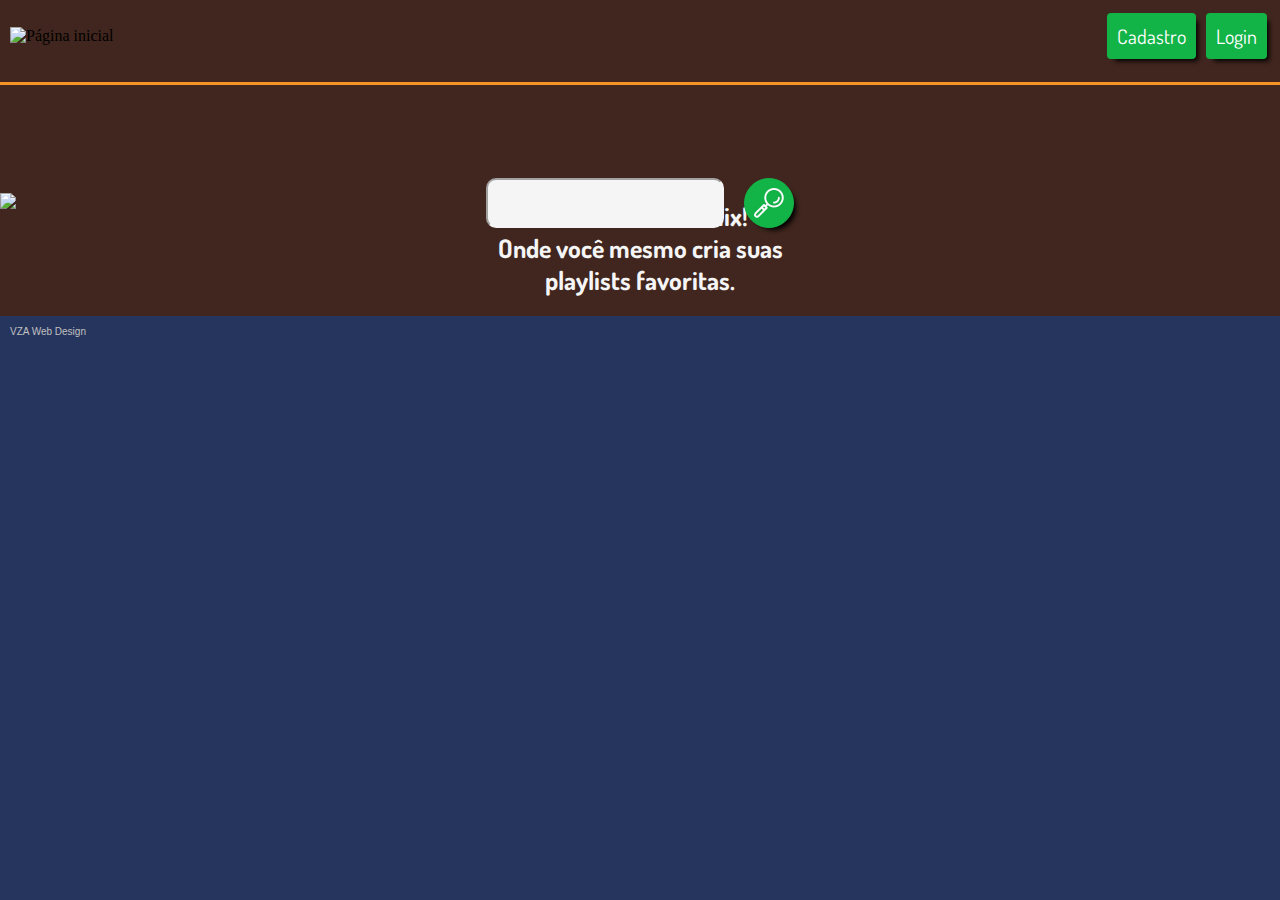
==== frontend/src/index.html @ ace866fa "feat: home screen" ====
<!DOCTYPE html>  <!-- defines document type so that browser knows better how to deal with it -->



<html>  <!-- starts HTML structure -->

    
    
    <head> <!-- defines what will be the overall style of the page and sets basic protocols -->
        <link rel="stylesheet" href="index.css" /> <!-- links page style to the .css file that contains the styles and is on the same folder -->
        <meta charset="UTF-8">
        <meta http-equiv="X-UA-Compatible" content="IE=edge">
        <meta name="viewport" content="width=device-width, initial-scale=1.0">
        <link rel="stylesheet" href="https://fonts.googleapis.com/css?family=Dosis">    <!-- brings font style from Google Fonts -->
        <title>SoMix</title> <!-- Browser tab title -->
    </head>

     
<body>    
    <img class="logo" src="./images/logoColor.png" alt="Página inicial"> <!-- adding application logo -->
        <div class="rightTile">
            <button class="button" type="submit">Cadastro</button> <!-- adding sign in button -->
            <button class="button" type="submit">Login</button> <!-- adding login button -->
        </div>
    <div class="orangeLine"></div>
    <img class="homePhoto" src="./images/fonoHalf.png"> <!-- adding home picture of half a fonograph -->
    <div class="welcome">   
        <div class="welcomeText">Bem vindo ao Somix!<br>Onde você mesmo cria suas playlists favoritas.</div>
    </div>
    <div class="search">
        <input class="searchField" type="search" id="searchField_id" name="searchField_name" maxlength=80>
        <button type="submit" class="searchButton">
            <img src="./icons/searchIcon.png" width="30" style="vertical-align: middle">
        </button>
    </div>
    <footer>VZA Web Design</footer>
</body>

</html>
---- frontend/src/index.css ----
body {
    background-color: #40261E;
    height: 100vh;
    width: 100vw;
    padding: 0 0 0 0;
    margin: 0 0 0 0;
    display: grid;
    grid-template-columns: 30vw 5vw 30vw 5vw 30vw; /* three columns for the search content results with 5% space between them */
    grid-template-rows: max-content 10px 3px 5px max-content auto; /* three vertical divisions the midle one is the orange line dividing header from the rest */
    
    .logo{
        grid-column-start: 1;
        grid-column-end: 2;
        grid-row-start: 1;
        grid-row-end: 2;
        margin: 10px 10px 10px 10px;
        min-width: 64px;
        max-width: 250px;
        align-self:center;
        justify-self: start;
    }

    .button{
        margin: 3px 3px 3px 3px;
        background-color:#12B347;
        color: white;
        box-shadow: 5px 5px 5px -3px black;
        padding: 10px 10px 10px 10px;
        font-size: 20px;
        font-weight: normal;
        font-family: "Dosis", sans-serif;
        text-align: center;
        text-justify: distribute;
        border:#12B347;
        border-radius: 4px;
    }

    .rightTile{
        grid-column-start: 5;
        grid-column-end: 6;
        grid-row-start: 1;
        grid-row-end: 2;
        margin: 10px 10px 10px 10px;
        height: fit-content;
        width: fit-content;
        justify-content: space-evenly;
        align-self: center;
        justify-self: end;
    }

    .orangeLine{
        background-color: #F59325;
        grid-column-start: 1;
        grid-column-end: 6;
        grid-row-start: 3;
        grid-row-end: 4;
    }

    .homePhoto{
        grid-column-start: 1;
        grid-column-end: 2;
        grid-row-start: 4;
        grid-row-end: 6;
        width: 470px;
        align-self:center;
        justify-self: start;        
    }

    .welcome{
        grid-column-start: 3;
        grid-column-end: 4;
        grid-row-start: 5;
        grid-row-end: 6;
        display: flex;
        justify-content: center;
        flex-direction: column;
        text-align: center; 
        align-self: flex-start;
        justify-self: center;
        margin-top: 10vh;
    }

    .welcomeText{
        color: whitesmoke;
        padding: 20px 20px 20px 20px;
        font-family: "Dosis", sans-serif;
        font-size: 2vw;
        font-weight: bold;
        align-self: center;
        justify-self: center;     
    }

    .search{
        grid-column-start: 3;
        grid-column-end: 4;
        grid-row-start: 5;
        grid-row-end: 6;
        margin: 10px 10px 10px 10px;
        height: fit-content;
        width: fit-content;
        display: flex;
        flex-direction: row;
        align-content: center;
        justify-content: space-evenly;
        align-self: center;
        justify-self: center;
    }

    .searchField{
        background-color: whitesmoke;
        border-radius: 10px;
        border-color: whitesmoke;
        height: 50;
        width: 250;
        padding: 10px 20px 10px 20px;
        margin: 10px 10px 10px 10px;
        font-family: "Dosis", sans-serif;
        font-size: 20px;
        align-self: center;
        justify-self: start;   
    }

    .searchButton{
        background-color: #12B347;
        border: 1px solid #12B347;
        border-radius: 50px;
        height: 50px;
        width: 50px;
        box-shadow: 5px 5px 5px -3px black;
        margin: 10px 10px 10px 10px;
        padding: 5px 5px 5px 5px;
        align-self: center;
        justify-self: end;
        align-content: center;
        justify-content: center;  
    }


}

footer{
    background-color: #26355E;
    color: silver;
    font-size: 10px;
    font-family: 'Lucida Sans', 'Lucida Sans Regular', 'Lucida Grande', 'Lucida Sans Unicode', Geneva, Verdana, sans-serif;
    grid-column-start: 1;
    grid-column-end: 6;
    grid-row-start: 6;
    grid-row-end: 7;
    padding: 10px 10px 10px 10px;
}
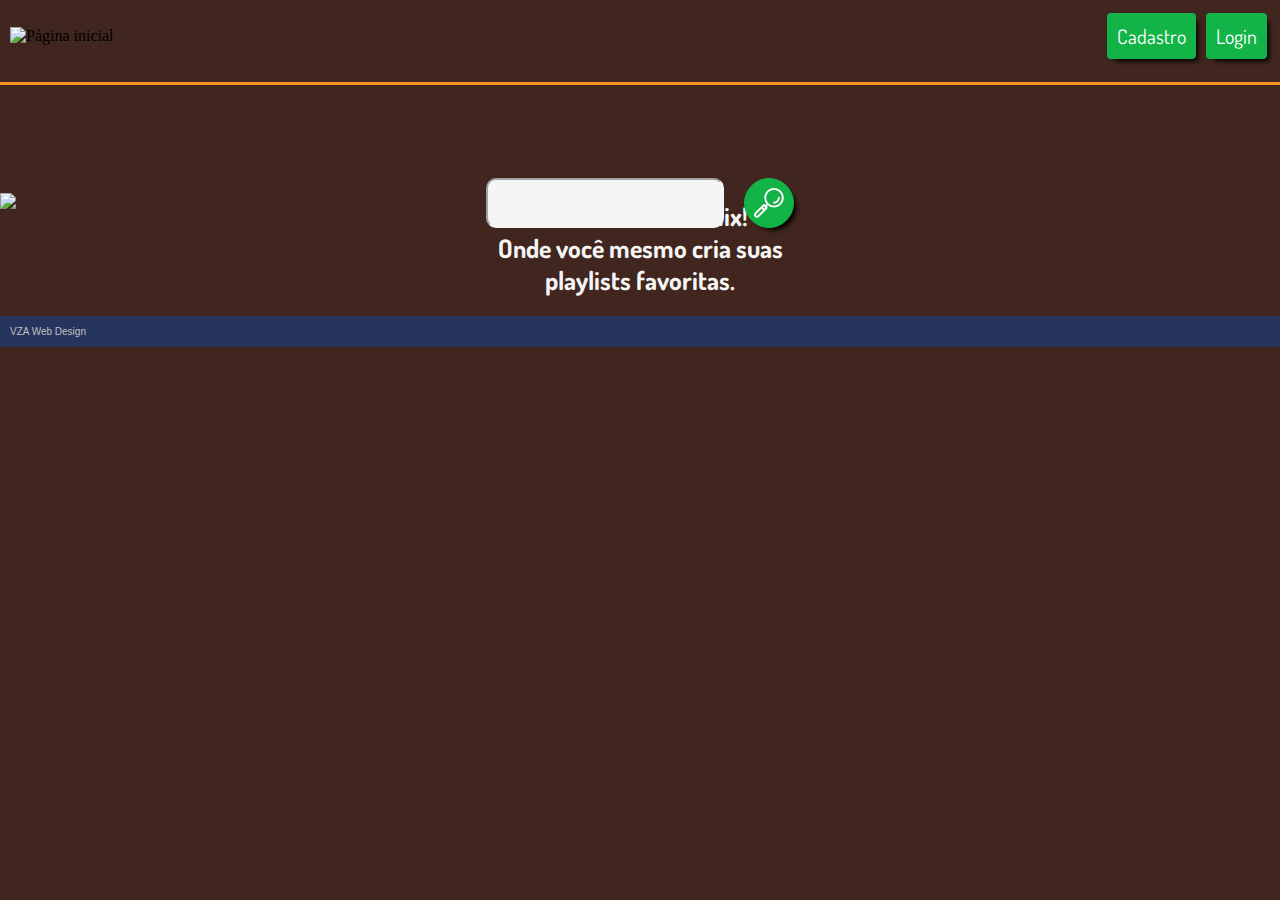
==== commit 9b063693: "feat: router started" ====
--- a/frontend/src/index.html
+++ b/frontend/src/index.html
@@ -18,22 +18,8 @@
 
      
 <body>    
-    <img class="logo" src="./images/logoColor.png" alt="Página inicial"> <!-- adding application logo -->
-        <div class="rightTile">
-            <button class="button" type="submit">Cadastro</button> <!-- adding sign in button -->
-            <button class="button" type="submit">Login</button> <!-- adding login button -->
-        </div>
-    <div class="orangeLine"></div>
-    <img class="homePhoto" src="./images/fonoHalf.png"> <!-- adding home picture of half a fonograph -->
-    <div class="welcome">   
-        <div class="welcomeText">Bem vindo ao Somix!<br>Onde você mesmo cria suas playlists favoritas.</div>
-    </div>
-    <div class="search">
-        <input class="searchField" type="search" id="searchField_id" name="searchField_name" maxlength=80>
-        <button type="submit" class="searchButton">
-            <img src="./icons/searchIcon.png" width="30" style="vertical-align: middle">
-        </button>
-    </div>
+    <section class="app" id="app"></section>
+    <script type="text/javascript" src="./index.js"></script>
     <footer>VZA Web Design</footer>
 </body>
 
--- a/frontend/src/index.css
+++ b/frontend/src/index.css
@@ -1,14 +1,17 @@
 
 
-body {
+body { 
     background-color: #40261E;
     height: 100vh;
     width: 100vw;
     padding: 0 0 0 0;
     margin: 0 0 0 0;
-    display: grid;
-    grid-template-columns: 30vw 5vw 30vw 5vw 30vw; /* three columns for the search content results with 5% space between them */
-    grid-template-rows: max-content 10px 3px 5px max-content auto; /* three vertical divisions the midle one is the orange line dividing header from the rest */
+    
+    .app{
+        display: grid;
+        grid-template-columns: 30vw 5vw 30vw 5vw 30vw; /* three columns for the search content results with 5% space between them */
+        grid-template-rows: max-content 10px 3px 5px max-content auto; /* three vertical divisions the midle one is the orange line dividing header from the rest */ 
+    }
     
     .logo{
         grid-column-start: 1;
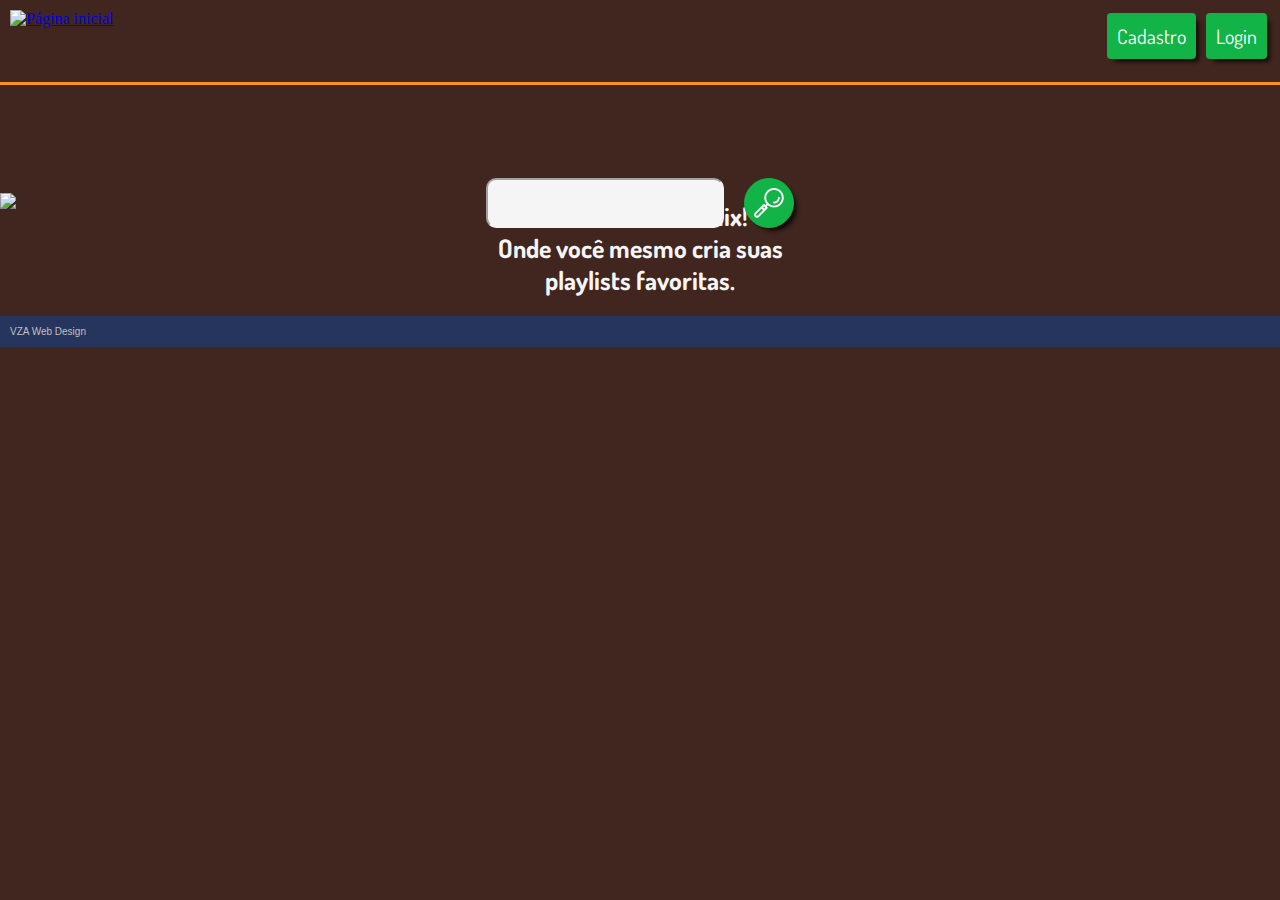
==== commit 181c60c0: "feat: router working + first try on services decomposition" ====
--- a/frontend/src/index.html
+++ b/frontend/src/index.html
@@ -8,7 +8,7 @@
     
     
     <head> <!-- defines what will be the overall style of the page and sets basic protocols -->
-        <link rel="stylesheet" href="index.css" /> <!-- links page style to the .css file that contains the styles and is on the same folder -->
+        <link rel="stylesheet" href="./styles/index.css" /> <!-- links page style to the .css file that contains the styles and is on the same folder -->
         <meta charset="UTF-8">
         <meta http-equiv="X-UA-Compatible" content="IE=edge">
         <meta name="viewport" content="width=device-width, initial-scale=1.0">
@@ -19,7 +19,7 @@
      
 <body>    
     <section class="app" id="app"></section>
-    <script type="text/javascript" src="./index.js"></script>
+    <script type="module" src="./index.js"></script>
     <footer>VZA Web Design</footer>
 </body>
 
--- a/frontend/src/styles/index.css
+++ b/frontend/src/styles/index.css
@@ -0,0 +1,156 @@
+
+
+body { 
+    background-color: #40261E;
+    height: 100vh;
+    width: 100vw;
+    padding: 0 0 0 0;
+    margin: 0 0 0 0;
+    
+    .app{
+        display: grid;
+        grid-template-columns: 30vw 5vw 30vw 5vw 30vw; /* three columns for the search content results with 5% space between them */
+        grid-template-rows: max-content 10px 3px 5px max-content auto; /* three vertical divisions the midle one is the orange line dividing header from the rest */ 
+    }
+    
+    .logo{
+        grid-column-start: 1;
+        grid-column-end: 2;
+        grid-row-start: 1;
+        grid-row-end: 2;
+        margin: 10px 10px 10px 10px;
+        min-width: 64px;
+        max-width: 250px;
+        align-self:center;
+        justify-self: start;
+    }
+
+    .button{
+        margin: 3px 3px 3px 3px;
+        background-color:#12B347;
+        color: white;
+        box-shadow: 5px 5px 5px -3px black;
+        padding: 10px 10px 10px 10px;
+        font-size: 20px;
+        font-weight: normal;
+        font-family: "Dosis", sans-serif;
+        text-align: center;
+        text-justify: distribute;
+        border:#12B347;
+        border-radius: 4px;
+    }
+
+    .rightTile{
+        grid-column-start: 5;
+        grid-column-end: 6;
+        grid-row-start: 1;
+        grid-row-end: 2;
+        margin: 10px 10px 10px 10px;
+        height: fit-content;
+        width: fit-content;
+        justify-content: space-evenly;
+        align-self: center;
+        justify-self: end;
+    }
+
+    .orangeLine{
+        background-color: #F59325;
+        grid-column-start: 1;
+        grid-column-end: 6;
+        grid-row-start: 3;
+        grid-row-end: 4;
+    }
+
+    .homePhoto{
+        grid-column-start: 1;
+        grid-column-end: 2;
+        grid-row-start: 4;
+        grid-row-end: 6;
+        width: 470px;
+        align-self:center;
+        justify-self: start;        
+    }
+
+    .welcome{
+        grid-column-start: 3;
+        grid-column-end: 4;
+        grid-row-start: 5;
+        grid-row-end: 6;
+        display: flex;
+        justify-content: center;
+        flex-direction: column;
+        text-align: center; 
+        align-self: flex-start;
+        justify-self: center;
+        margin-top: 10vh;
+    }
+
+    .welcomeText{
+        color: whitesmoke;
+        padding: 20px 20px 20px 20px;
+        font-family: "Dosis", sans-serif;
+        font-size: 2vw;
+        font-weight: bold;
+        align-self: center;
+        justify-self: center;     
+    }
+
+    .search{
+        grid-column-start: 3;
+        grid-column-end: 4;
+        grid-row-start: 5;
+        grid-row-end: 6;
+        margin: 10px 10px 10px 10px;
+        height: fit-content;
+        width: fit-content;
+        display: flex;
+        flex-direction: row;
+        align-content: center;
+        justify-content: space-evenly;
+        align-self: center;
+        justify-self: center;
+    }
+
+    .searchField{
+        background-color: whitesmoke;
+        border-radius: 10px;
+        border-color: whitesmoke;
+        height: 50;
+        width: 250;
+        padding: 10px 20px 10px 20px;
+        margin: 10px 10px 10px 10px;
+        font-family: "Dosis", sans-serif;
+        font-size: 20px;
+        align-self: center;
+        justify-self: start;   
+    }
+
+    .searchButton{
+        background-color: #12B347;
+        border: 1px solid #12B347;
+        border-radius: 50px;
+        height: 50px;
+        width: 50px;
+        box-shadow: 5px 5px 5px -3px black;
+        margin: 10px 10px 10px 10px;
+        padding: 5px 5px 5px 5px;
+        align-self: center;
+        justify-self: end;
+        align-content: center;
+        justify-content: center;  
+    }
+
+
+}
+
+footer{
+    background-color: #26355E;
+    color: silver;
+    font-size: 10px;
+    font-family: 'Lucida Sans', 'Lucida Sans Regular', 'Lucida Grande', 'Lucida Sans Unicode', Geneva, Verdana, sans-serif;
+    grid-column-start: 1;
+    grid-column-end: 6;
+    grid-row-start: 6;
+    grid-row-end: 7;
+    padding: 10px 10px 10px 10px;
+}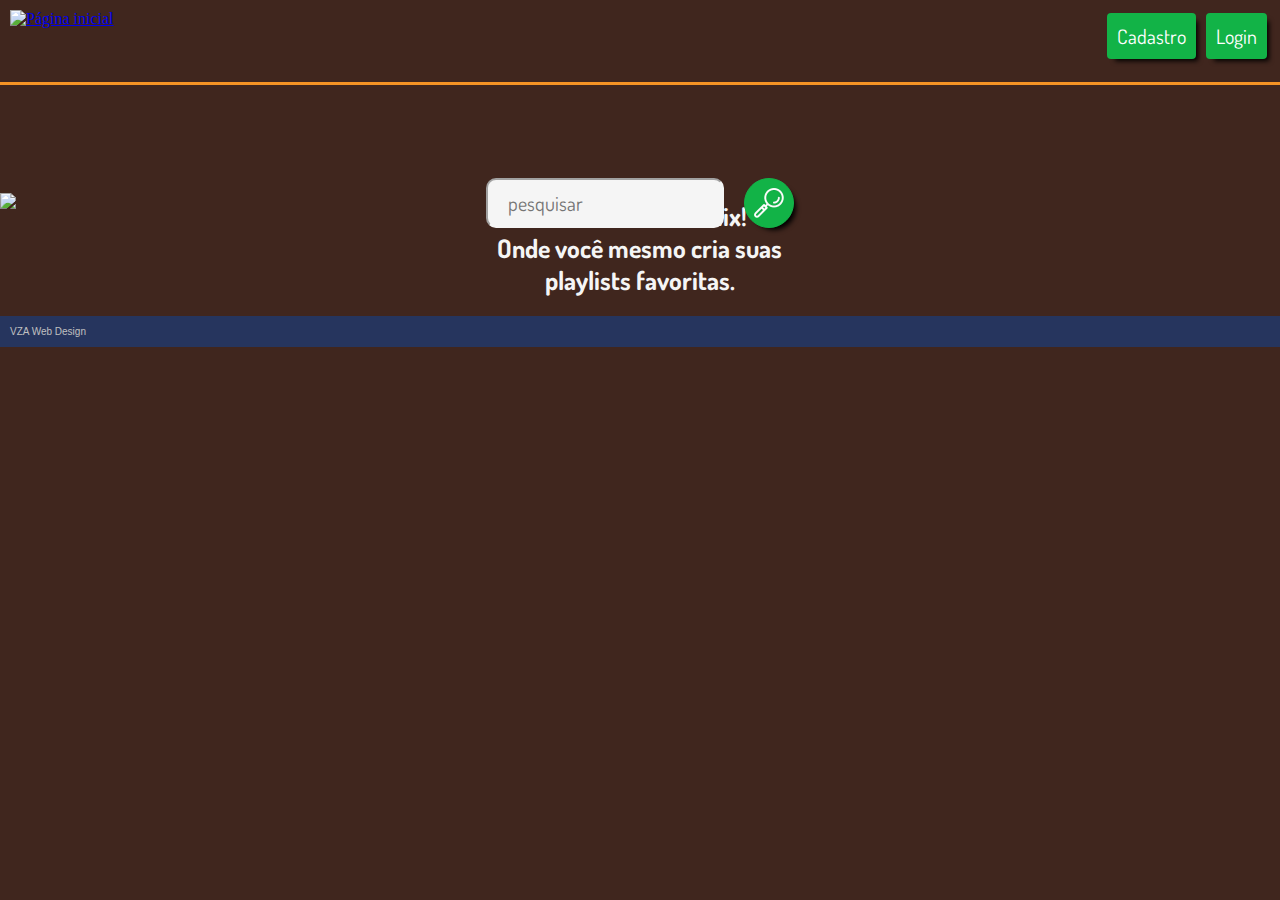
==== commit 3b504922: "fix: files loading order" ====
--- a/frontend/src/index.html
+++ b/frontend/src/index.html
@@ -23,4 +23,4 @@
     <footer>VZA Web Design</footer>
 </body>
 
-</html>+</html>
--- a/frontend/src/styles/index.css
+++ b/frontend/src/styles/index.css
@@ -5,11 +5,11 @@
     height: 100vh;
     width: 100vw;
     padding: 0 0 0 0;
-    margin: 0 0 0 0;
+    margin: 0 0 0 0; 
     
     .app{
         display: grid;
-        grid-template-columns: 30vw 5vw 30vw 5vw 30vw; /* three columns for the search content results with 5% space between them */
+        grid-template-columns: 32vw 2vw 32vw 2vw 32vw; /* three columns for the search content results with 5% space between them */
         grid-template-rows: max-content 10px 3px 5px max-content auto; /* three vertical divisions the midle one is the orange line dividing header from the rest */ 
     }
     
@@ -38,7 +38,25 @@
         text-justify: distribute;
         border:#12B347;
         border-radius: 4px;
-    }
+        cursor:pointer;
+    }
+
+    .logOutButton{
+        margin: 3px 3px 3px 3px;
+        background-color:#8F8F8F;
+        color: white;
+        box-shadow: 5px 5px 5px -3px black;
+        padding: 10px 15px 10px 15px;
+        font-size: 20px;
+        font-weight: normal;
+        font-family: "Dosis", sans-serif;
+        text-align: center;
+        text-justify: distribute;
+        border:#8F8F8F;
+        border-radius: 4px;
+        cursor:pointer;
+    }
+
 
     .rightTile{
         grid-column-start: 5;
@@ -109,20 +127,6 @@
         justify-content: space-evenly;
         align-self: center;
         justify-self: center;
-    }
-
-    .searchField{
-        background-color: whitesmoke;
-        border-radius: 10px;
-        border-color: whitesmoke;
-        height: 50;
-        width: 250;
-        padding: 10px 20px 10px 20px;
-        margin: 10px 10px 10px 10px;
-        font-family: "Dosis", sans-serif;
-        font-size: 20px;
-        align-self: center;
-        justify-self: start;   
     }
 
     .searchButton{
@@ -137,11 +141,129 @@
         align-self: center;
         justify-self: end;
         align-content: center;
-        justify-content: center;  
+        justify-content: center;
+        cursor:pointer;  
+    }
+    
+    .loginForm{
+        grid-column-start: 3;
+        grid-column-end: 4;
+        grid-row-start: 5;
+        grid-row-end: 6;
+        margin: 25vh 5vh 25vh 5vh;
+        place-self: center center;
+        text-align: center;
+    }
+
+    .formField{
+        background-color: whitesmoke;
+        border-radius: 10px;
+        border-color: whitesmoke;
+        height: 50;
+        width: 300;
+        padding: 10px 20px 10px 20px;
+        margin: 10px 10px 10px 10px;
+        font-family: "Dosis", sans-serif;
+        font-size: 20px;
+        align-self: center;
+    }
+
+    .artistResultsTile{
+        grid-column-start: 1;
+        grid-column-end: 2;
+        grid-row-start: 5;
+        grid-row-end: 6;
+        padding: 5px 5px 5px 5px;
+        margin: 5px 5px 5px 5px;
+        background-color: rgba(99, 70, 45, 0.5);
+        border-radius: 10px;
+        text-align: center;
+        text-justify: distribute;
+        display:block;
+        align-content: space-evenly;
+        justify-content: center;
+    }
+
+    .albumResultsTile{
+        grid-column-start: 3;
+        grid-column-end: 4;
+        grid-row-start: 5;
+        grid-row-end: 6;
+        padding: 5px 5px 5px 5px;
+        margin: 5px 5px 5px 5px;
+        background-color: rgba(99, 70, 45, 0.5);
+        border-radius: 10px;
+        text-align: center;
+        text-justify: distribute;
+        display:block;
+        align-content: space-evenly;
+        justify-content: center;
+    }
+
+    .songResultsTile{
+        grid-column-start: 5;
+        grid-column-end: 6;
+        grid-row-start: 5;
+        grid-row-end: 6;
+        padding: 5px 5px 5px 5px;
+        margin: 5px 5px 5px 5px;
+        background-color: rgba(99, 70, 45, 0.5);
+        border-radius: 10px;
+        text-align: center;
+        text-justify: distribute;
+        display:block;
+        align-content: space-evenly;
+        justify-content: center;
+    }
+
+    .resultTileTitle{
+        color: whitesmoke;
+        padding: 20px 20px 20px 20px;
+        font-family: "Dosis", sans-serif;
+        font-size: 3vw;
+        font-weight: bold;
+        align-self: center;
+        justify-self: center;     
+    }
+
+    .resultFrame{
+        margin: 5px 5px 5px 5px;
+        padding: 10px 10px 10px 10px;
+        border: 1px solid;
+        border-color:#E6EDF5;
+        border-radius: 10px;
+        margin-bottom: 5px;
+        color: white;
+        font-size: 30px;
+        font-weight: normal;
+        font-family: "Dosis", sans-serif;
+        text-align: center;
+        text-justify: center;
+        display:flex;
+        align-items: center;
+        justify-content: space-between;
+
+    }
+
+    .artistCover{
+        height: 60px;
+        width: 60px;
+        align-self:center;
+        justify-self: center;
+    }
+
+    .optionsButton{
+        margin: 5px 5px 5px 5px;
+        height: 40px;
+        width: 40px;
+        align-self:center;
+        justify-self: end;
     }
 
 
 }
+
+
 
 footer{
     background-color: #26355E;
@@ -153,4 +275,4 @@
     grid-row-start: 6;
     grid-row-end: 7;
     padding: 10px 10px 10px 10px;
-}+}
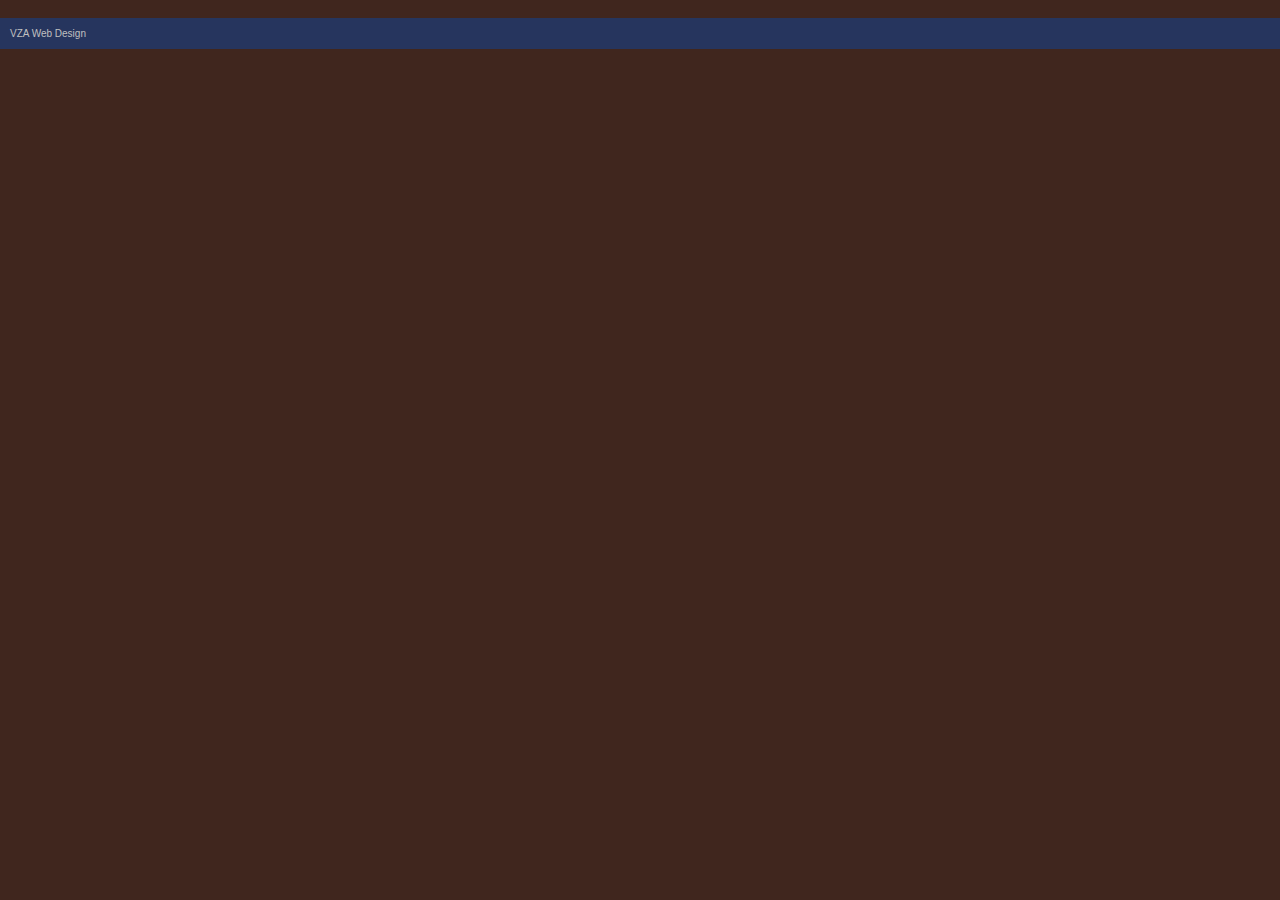
==== commit f473f319: "Merge pull request #18 from verzajr/atualiza" ====
--- a/frontend/src/index.html
+++ b/frontend/src/index.html
@@ -5,7 +5,14 @@
 
 <html>  <!-- starts HTML structure -->
 
-    
+<div id="dz-root"></div>
+<script src="https://e-cdn-files.dzcdn.net/js/min/dz.js"></script>
+<script>
+	DZ.init({
+		appId  : ' 633841',
+		channelUrl : 'https://somix.vercel.app//channel.html'
+	});
+</script>    
     
     <head> <!-- defines what will be the overall style of the page and sets basic protocols -->
         <link rel="stylesheet" href="./styles/index.css" /> <!-- links page style to the .css file that contains the styles and is on the same folder -->
--- a/frontend/src/styles/index.css
+++ b/frontend/src/styles/index.css
@@ -233,33 +233,134 @@
         border-color:#E6EDF5;
         border-radius: 10px;
         margin-bottom: 5px;
-        color: white;
+        display:flex;
+        justify-content: space-between;
+    }
+
+    /* // vou fazer outra classe para o executar, para achar ele e colocar um listener */
+
+    .playerClass{
+        margin: 5px 5px 5px 5px;
+        padding: 10px 10px 10px 10px;
+        border: 1px solid;
+        border: color #e6edf5;;
+        border-radius: 10px;
+        margin-bottom: 5px;
+        display:flex;
+        justify-content: space-between;
+    }
+
+    .cardImage{
+        height: 80px;
+        width: 80px;
+        border-radius: 10px;
+        align-self:center;
+        justify-self:left;
+    }
+
+    .cardText{
         font-size: 30px;
         font-weight: normal;
         font-family: "Dosis", sans-serif;
         text-align: center;
-        text-justify: center;
-        display:flex;
-        align-items: center;
-        justify-content: space-between;
-
-    }
-
-    .artistCover{
-        height: 60px;
-        width: 60px;
+        margin: 5px 5px 5px 5px;
+        color: white;
         align-self:center;
-        justify-self: center;
-    }
-
-    .optionsButton{
-        margin: 5px 5px 5px 5px;
-        height: 40px;
-        width: 40px;
-        align-self:center;
-        justify-self: end;
-    }
-
+        justify-self:left;
+    }
+
+.dropbtn {
+    margin: 5px 5px 5px 5px;
+    width: 60px;
+    height: 60px;
+    align-self:center;
+    justify-self: right;
+    background-image: url("../icons/options.png");
+    background-color:rgba(0, 0, 0, 0);
+    border-radius: 10px;
+    cursor: pointer; 
+    border:none; 
+}
+
+.dropdown {
+    
+    position: relative;
+    display: inline-block;
+}
+
+.dropdown-content {
+    display: none;
+    position: absolute;
+    background-color: rgba(99, 70, 45, 1);
+    min-width: 180px;
+    box-shadow: 0px 8px 16px 0px rgba(0,0,0,0.2);
+    border-radius: 10px;
+    z-index: 1;
+    font-size: 30px;
+    font-weight: normal;
+    font-family: "Dosis", sans-serif;
+}
+
+.dropdown-content a {
+    color: white;
+    margin: 5px 5px 5px 5px;
+    padding: 10px 10px 10px 10px;
+    border: 1px solid;
+    border-color:#E6EDF5;
+    text-decoration: none;
+    display: block;
+}
+
+.dropdown-content a:hover {
+    background-color: #40261E;
+    cursor: pointer; 
+}
+
+.dropdown:hover .dropdown-content {
+    display: block;
+}
+
+.dropdown:hover .dropbtn {
+    background-color:rgba(99, 70, 45, 0.5);
+}
+
+.songPlayer{
+    background-color:rgba(99, 70, 45, 0.5);
+    grid-column-start: 3;
+    grid-column-end: 4;
+    grid-row-start: 4;
+    grid-row-end: 5
+};
+
+.audioPlayer{
+    height: fit-content;
+    width: fit-content;
+    display: flex;
+    align-content: space-between;
+    justify-content: space-between;
+    align-self: center;
+    justify-self: center;
+}
+
+.playButton{
+    height: 70px;
+    width: 70px;
+    border: none;
+    background-color:rgba(99, 70, 45, 0);
+    background-image: url("../icons/playbutton.png");
+    background-repeat: no-repeat;
+    justify-self: center;
+}
+
+.pauseButton{
+    height: 60px;
+    width: 60px;
+    border: none;
+    background-color:rgba(99, 70, 45, 0);
+    background-image: url("../icons/pausebutton.png");
+    background-repeat: no-repeat;
+    justify-self: center;
+}
 
 }
 
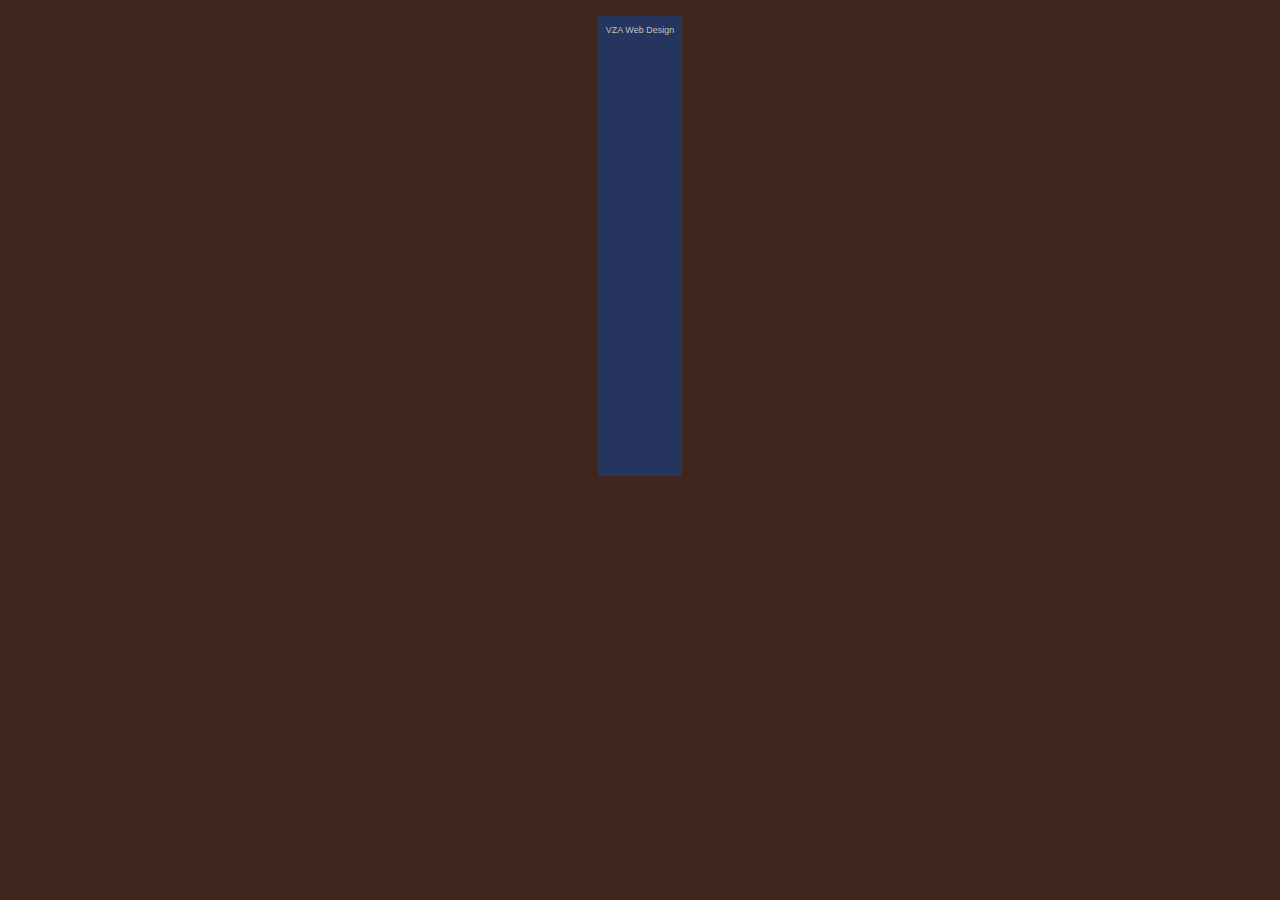
==== commit 462b33bb: "Merge pull request #77 from verzajr/atualiza" ====
--- a/frontend/src/index.html
+++ b/frontend/src/index.html
@@ -1,33 +1,51 @@
-
-<!DOCTYPE html>  <!-- defines document type so that browser knows better how to deal with it -->
+<!DOCTYPE html> <!-- defines document type so that browser knows better how to deal with it -->
 
 
 
-<html>  <!-- starts HTML structure -->
+<html> <!-- starts HTML structure -->
 
-<div id="dz-root"></div>
-<script src="https://e-cdn-files.dzcdn.net/js/min/dz.js"></script>
-<script>
-	DZ.init({
-		appId  : ' 633841',
-		channelUrl : 'https://somix.vercel.app//channel.html'
-	});
-</script>    
-    
-    <head> <!-- defines what will be the overall style of the page and sets basic protocols -->
-        <link rel="stylesheet" href="./styles/index.css" /> <!-- links page style to the .css file that contains the styles and is on the same folder -->
-        <meta charset="UTF-8">
-        <meta http-equiv="X-UA-Compatible" content="IE=edge">
-        <meta name="viewport" content="width=device-width, initial-scale=1.0">
-        <link rel="stylesheet" href="https://fonts.googleapis.com/css?family=Dosis">    <!-- brings font style from Google Fonts -->
-        <title>SoMix</title> <!-- Browser tab title -->
-    </head>
+<head> <!-- defines what will be the overall style of the page and sets basic protocols -->
+    <link rel="stylesheet" href="./styles/index.css" />
+    <!-- links page style to the .css file that contains the styles and is on the same folder -->
+    <meta charset="UTF-8">
+    <meta http-equiv="X-UA-Compatible" content="IE=edge">
+    <meta name="viewport" content="width=device-width, initial-scale=1.0">
+    <link rel="stylesheet" href="https://fonts.googleapis.com/css?family=Dosis">
+    <!-- brings font style from Google Fonts -->
+    <title>SoMix</title> <!-- Browser tab title -->
+</head>
 
-     
-<body>    
+<body>
     <section class="app" id="app"></section>
     <script type="module" src="./index.js"></script>
     <footer>VZA Web Design</footer>
+
+    <div id="dz-root"></div>
+    <script src="https://e-cdns-files.dzcdn.net/js/min/dz.js"></script>
+    <script>
+        DZ.init({
+            appId: ' 633841',
+            channelUrl: 'https://somix.vercel.app/channel.html'
+
+        });
+    </script>
+
+
+    <script>
+        // First, initialize the JavaScript SDK
+
+        // Then, request the user to log in
+        DZ.login(function (response) {
+            if (response.authResponse) {
+                console.log('Welcome!  Fetching your information.... ');
+                DZ.api('/user/me', function (response) {
+                    console.log('Good to see you, ' + response.name + '.');
+                });
+            } else {
+                console.log('User cancelled login or did not fully authorize.');
+            }
+        }, { perms: 'basic_access,email' });
+    </script>
 </body>
 
-</html>
+</html>--- a/frontend/src/styles/index.css
+++ b/frontend/src/styles/index.css
@@ -3,57 +3,65 @@
 body { 
     background-color: #40261E;
     height: 100vh;
-    width: 100vw;
     padding: 0 0 0 0;
-    margin: 0 0 0 0; 
+    margin: 0 0 0 0;
+    display:grid;
+    grid-template-rows: max-content auto;
+    align-self: center;
+    justify-self: center;
     
     .app{
-        display: grid;
-        grid-template-columns: 32vw 2vw 32vw 2vw 32vw; /* three columns for the search content results with 5% space between them */
-        grid-template-rows: max-content 10px 3px 5px max-content auto; /* three vertical divisions the midle one is the orange line dividing header from the rest */ 
-    }
-    
-    .logo{
+
         grid-column-start: 1;
         grid-column-end: 2;
         grid-row-start: 1;
         grid-row-end: 2;
-        margin: 10px 10px 10px 10px;
-        min-width: 64px;
-        max-width: 250px;
+        display: grid;
+        grid-template-columns: fit-content auto fit-content auto fit-content; /* three columns for the search content results with 5% space between them */
+        grid-template-rows: max-content 1dvh 0.3dvh 0.5dvh max-content; /* three vertical divisions the midle one is the orange line dividing header from the rest */ 
+    }
+    
+    .logo{
+        grid-column-start: 1;
+        grid-column-end: 2;
+        grid-row-start: 1;
+        grid-row-end: 2;
+        margin: 1dvh 0.6dvw 1dvh 0.6dvw;
+        min-width: 6.78dvw;
+        max-width: 26.5dvh;
         align-self:center;
         justify-self: start;
     }
 
     .button{
-        margin: 3px 3px 3px 3px;
+        margin: 0.3dvh 0.19dvw 0.3dvh 0.19dvw;
         background-color:#12B347;
         color: white;
-        box-shadow: 5px 5px 5px -3px black;
-        padding: 10px 10px 10px 10px;
-        font-size: 20px;
+        box-shadow: 0.5dvh 0.5dvh 0.5dvh -0.3dvh black;
+        padding: 1dvh 0.6dvw 1dvh 0.6dvw;
+        font-size: 1.2dvw;
         font-weight: normal;
         font-family: "Dosis", sans-serif;
         text-align: center;
         text-justify: distribute;
         border:#12B347;
-        border-radius: 4px;
+        border-radius: 0.5dvh;
         cursor:pointer;
     }
 
     .logOutButton{
-        margin: 3px 3px 3px 3px;
+        margin: 0.3dvh 0.19dvw 0.3dvh 0.19dvw;
         background-color:#8F8F8F;
         color: white;
-        box-shadow: 5px 5px 5px -3px black;
-        padding: 10px 15px 10px 15px;
-        font-size: 20px;
+        box-shadow: 0.5dvh 0.5dvh 0.5dvh -0.3dvh black;
+        padding: 1dvh 0.6dvw 1dvh 0.6dvw;
+        font-size: 1.2dvw;
         font-weight: normal;
         font-family: "Dosis", sans-serif;
         text-align: center;
         text-justify: distribute;
         border:#8F8F8F;
-        border-radius: 4px;
+        border-radius: 0.5dvh;
         cursor:pointer;
     }
 
@@ -63,7 +71,7 @@
         grid-column-end: 6;
         grid-row-start: 1;
         grid-row-end: 2;
-        margin: 10px 10px 10px 10px;
+        margin: 1dvh 0.6dvw 1dvh 0.6dvw;
         height: fit-content;
         width: fit-content;
         justify-content: space-evenly;
@@ -84,7 +92,7 @@
         grid-column-end: 2;
         grid-row-start: 4;
         grid-row-end: 6;
-        width: 470px;
+        width: 25dvw;
         align-self:center;
         justify-self: start;        
     }
@@ -105,9 +113,9 @@
 
     .welcomeText{
         color: whitesmoke;
-        padding: 20px 20px 20px 20px;
-        font-family: "Dosis", sans-serif;
-        font-size: 2vw;
+        padding: 2dvh 1.2dvw 2dvh 1.2dvw;
+        font-family: "Dosis", sans-serif;
+        font-size: 2dvw;
         font-weight: bold;
         align-self: center;
         justify-self: center;     
@@ -118,7 +126,7 @@
         grid-column-end: 4;
         grid-row-start: 5;
         grid-row-end: 6;
-        margin: 10px 10px 10px 10px;
+        margin: 1dvh 0.6dvw 1dvh 0.6dvw;
         height: fit-content;
         width: fit-content;
         display: flex;
@@ -131,13 +139,13 @@
 
     .searchButton{
         background-color: #12B347;
-        border: 1px solid #12B347;
-        border-radius: 50px;
-        height: 50px;
-        width: 50px;
-        box-shadow: 5px 5px 5px -3px black;
-        margin: 10px 10px 10px 10px;
-        padding: 5px 5px 5px 5px;
+        border: 0.01dvh solid #12B347;
+        border-radius: 5.3dvh;
+        height: 5.3dvh;
+        width: 5.3dvh;
+        box-shadow: 0.5dvh 0.5dvh 0.5dvh -0.3dvh black;
+        margin: 1dvh 0.6dvw 1dvh 0.6dvw;
+        padding: 0.5dvh 0.3dvw 0.5dvh 0.3dvw;
         align-self: center;
         justify-self: end;
         align-content: center;
@@ -157,14 +165,14 @@
 
     .formField{
         background-color: whitesmoke;
-        border-radius: 10px;
+        border-radius: 2dvh;
         border-color: whitesmoke;
-        height: 50;
-        width: 300;
-        padding: 10px 20px 10px 20px;
-        margin: 10px 10px 10px 10px;
-        font-family: "Dosis", sans-serif;
-        font-size: 20px;
+        height: 5.3dvh;
+        width: 19dvw;
+        padding: 1dvh 1.2dvw 1dvh 1.2dvw;
+        margin: 1dvh 0.6dvw 1dvh 0.6dvw;
+        font-family: "Dosis", sans-serif;
+        font-size: 2dvh;
         align-self: center;
     }
 
@@ -173,15 +181,16 @@
         grid-column-end: 2;
         grid-row-start: 5;
         grid-row-end: 6;
-        padding: 5px 5px 5px 5px;
-        margin: 5px 5px 5px 5px;
+        padding: 0.5dvh 0.3dvw 0.5dvh 0.3dvw;
         background-color: rgba(99, 70, 45, 0.5);
-        border-radius: 10px;
+        border-radius: 2dvh;
         text-align: center;
         text-justify: distribute;
         display:block;
         align-content: space-evenly;
         justify-content: center;
+        width:30dvw;
+        justify-self: center;
     }
 
     .albumResultsTile{
@@ -189,15 +198,16 @@
         grid-column-end: 4;
         grid-row-start: 5;
         grid-row-end: 6;
-        padding: 5px 5px 5px 5px;
-        margin: 5px 5px 5px 5px;
+        padding: 0.5dvh 0.3dvw 0.5dvh 0.3dvw;
         background-color: rgba(99, 70, 45, 0.5);
-        border-radius: 10px;
+        border-radius: 2dvh;
         text-align: center;
         text-justify: distribute;
         display:block;
         align-content: space-evenly;
         justify-content: center;
+        width:30dvw;
+        justify-self: center;
     }
 
     .songResultsTile{
@@ -205,20 +215,21 @@
         grid-column-end: 6;
         grid-row-start: 5;
         grid-row-end: 6;
-        padding: 5px 5px 5px 5px;
-        margin: 5px 5px 5px 5px;
+        padding: 0.5dvh 0.3dvw 0.5dvh 0.3dvw;
         background-color: rgba(99, 70, 45, 0.5);
-        border-radius: 10px;
+        border-radius: 2dvh;
+        width:30dvw;
         text-align: center;
         text-justify: distribute;
         display:block;
         align-content: space-evenly;
         justify-content: center;
+        justify-self: center;
     }
 
     .resultTileTitle{
         color: whitesmoke;
-        padding: 20px 20px 20px 20px;
+        padding: 2dvh 1.2dvw 2dvh 1.2dvw;
         font-family: "Dosis", sans-serif;
         font-size: 3vw;
         font-weight: bold;
@@ -227,140 +238,336 @@
     }
 
     .resultFrame{
-        margin: 5px 5px 5px 5px;
-        padding: 10px 10px 10px 10px;
-        border: 1px solid;
+        padding: 1dvh 0.6dvw 1dvh 0.6dvw;
+        border: 0.1dvh solid;
         border-color:#E6EDF5;
-        border-radius: 10px;
-        margin-bottom: 5px;
+        border-radius: 2dvh;
         display:flex;
         justify-content: space-between;
+        max-width: 30dvw;
+        margin-top: 0.5dvh;
+        margin-bottom: 0.5dvh;
     }
 
     /* // vou fazer outra classe para o executar, para achar ele e colocar um listener */
 
     .playerClass{
-        margin: 5px 5px 5px 5px;
-        padding: 10px 10px 10px 10px;
-        border: 1px solid;
+        margin: 0.5dvh 0.3dvw 0.5dvh 0.3dvw;
+        padding: 1dvh 0.6dvw 1dvh 0.6dvw;
+        border: 0.1dvh solid;
         border: color #e6edf5;;
-        border-radius: 10px;
-        margin-bottom: 5px;
+        border-radius: 2dvh;
         display:flex;
         justify-content: space-between;
     }
 
     .cardImage{
-        height: 80px;
-        width: 80px;
-        border-radius: 10px;
+        height: 8.5dvh;
+        width: 8.5dvh;
+        border-radius: 2dvh;
         align-self:center;
         justify-self:left;
     }
 
     .cardText{
-        font-size: 30px;
+        font-size: 3dvh;
         font-weight: normal;
         font-family: "Dosis", sans-serif;
         text-align: center;
-        margin: 5px 5px 5px 5px;
+        margin: 0.5dvh 0.3dvw 0.5dvh 0.3dvw;
         color: white;
         align-self:center;
         justify-self:left;
     }
 
-.dropbtn {
-    margin: 5px 5px 5px 5px;
-    width: 60px;
-    height: 60px;
-    align-self:center;
-    justify-self: right;
-    background-image: url("../icons/options.png");
-    background-color:rgba(0, 0, 0, 0);
-    border-radius: 10px;
-    cursor: pointer; 
-    border:none; 
-}
-
-.dropdown {
-    
-    position: relative;
-    display: inline-block;
-}
-
-.dropdown-content {
-    display: none;
-    position: absolute;
-    background-color: rgba(99, 70, 45, 1);
-    min-width: 180px;
-    box-shadow: 0px 8px 16px 0px rgba(0,0,0,0.2);
-    border-radius: 10px;
-    z-index: 1;
-    font-size: 30px;
-    font-weight: normal;
+    .dropbtn {
+        margin: 0.5dvh 0.3dvw 0.5dvh 0.3dvw;
+        width: 6.36dvh;
+        height: 3.81dvw;
+        align-self:center;
+        justify-self: right;
+        background-image: url("../icons/options.png");
+        background-color:rgba(0, 0, 0, 0);
+        border-radius: 2dvh;
+        cursor: pointer; 
+        border:none; 
+    }
+
+    .dropdown {
+        
+        position: relative;
+        display: inline-block;
+    }
+
+    .dropdown-content {
+        display: none;
+        position: absolute;
+        background-color: rgba(99, 70, 45, 1);
+        min-width: 11.44dvw;
+        box-shadow: 0px 0.51dvw 1.02dvw 0px rgba(0,0,0,0.2);
+        border-radius: 2dvh;
+        z-index: 1;
+        font-size: 3dvh;
+        font-weight: normal;
+        font-family: "Dosis", sans-serif;
+    }
+
+    .dropdown-content a {
+        color: white;
+        margin: 0.5dvh 0.3dvw 0.5dvh 0.3dvw;
+        padding: 1dvh 0.6dvw 1dvh 0.6dvw;
+        border: 0.1dvh solid;
+        border-color:#E6EDF5;
+        text-decoration: none;
+        display: block;
+    }
+
+    .dropdown-content a:hover {
+        background-color: #40261E;
+        cursor: pointer; 
+    }
+
+    .dropdown:hover .dropdown-content {
+        display: block;
+    }
+
+    .dropdown:hover .dropbtn {
+        background-color:rgba(99, 70, 45, 0.5);
+    }
+
+    .audioPlayer{
+        height: fit-content;
+        width: fit-content;
+        display: flex;
+        align-content: space-between;
+        justify-content: space-between;
+        align-self: center;
+        justify-self: center;
+    }
+
+    .playButton{
+
+        border: none;
+        background-color:rgba(99, 70, 45, 0);
+        justify-self: center;
+        align-self: center;
+        grid-column-start: 4;
+        grid-column-end: 5;
+        
+    }
+
+    .pauseButton{
+
+        border: none;
+        background-color:rgba(99, 70, 45, 0);
+        justify-self: center;
+        align-self: center;
+        grid-column-start: 4;
+        grid-column-end: 5;
+    }
+
+    .songPlayer {
+        grid-column-start: 1;
+        grid-column-end: 6;
+        grid-row-start: 5;
+        grid-row-end: 6;
+        display: flex;
+        align-items: center;
+        flex-direction: column;
+        justify-content: center;
+        border-radius: 2dvh;
+        background-color:rgba(99, 70, 45, 0.5);
+        height: max-content;
+        max-height: 80dvh;
+        width: max-content;
+        align-self: center;
+        justify-self: center;
+        z-index: 1;
+        object-fit: contain;
+        }
+
+
+    .songPlayerBackground{
+        grid-column-start: 1;
+        grid-column-end: 6;
+        grid-row-start: 5;
+        grid-row-end: 6;
+        border-radius: 2dvh;
+        z-index: 0;
+        width: inherit;
+        align-self: center;
+        justify-self: center;
+        max-height: 80dvh;
+        clip:auto;
+    }
+    
+    .details {
+    display: flex;
+    align-items: center;
+    flex-direction: column;
+    justify-content: center;
+    margin-top: 2.65dvh;
+    }
+    
+    .track-art {
+    margin: 25px;
+    height: 250px;
+    width: 20dvw;
+    height: 20dvw;
+    background-size: cover;
+    background-position: center;
+    border-radius: 15%;
+    }
+    
+    /* Changing the font sizes to suitable ones */
+    .now-playing {
+        font-size: 2dvh;
+        font-weight: bold;
+        font-family: "Dosis", sans-serif;
+        text-align: center;
+        margin: 0.5dvh 0.3dvw 0.5dvh 0.3dvw;
+        color: white;
+    }
+    
+    .track-name {
+        font-size: 3dvh;
+        font-weight: bolder;
+        font-family: "Dosis", sans-serif;
+        text-align: center;
+        margin: 0.5dvh 0.3dvw 0.5dvh 0.3dvw;
+        color: white;
+    }
+    
+    .track-artist {
+        font-size: 2dvh;
+        font-weight: bold;
+        font-family: "Dosis", sans-serif;
+        text-align: center;
+        margin: 0.5dvh 0.3dvw 0.5dvh 0.3dvw;
+        color: white;
+    }
+    
+    /* Using flex with the row direction to
+    align items in a horizontal direction */
+    .buttons, .slider_container {
+    display:flex;
+    align-content: center;
+    justify-content: center;
+    }
+    
+    .playpause-track,
+    .prev-track,
+    .next-track {
+    padding: 25px;
+    opacity: 0.8;
+
+    /* Smoothly transition the opacity */
+    transition: opacity .2s;
+    }
+
+    .prev-track, .next-track{
+        display: flex;
+        border: none;
+        align-self: center;
+        align-content: center;
+        justify-content: center;
+        margin:0.5dvh 0.3dvw 0.5dvh 0.3dvw;
+    }
+
+
+    .prev-track{
+        justify-self: left;
+    }
+
+    .next-track{
+        justify-self: right;
+    }
+    
+    
+    
+    /* Change the opacity when mouse is hovered */
+    .playpause-track:hover,
+    .prev-track:hover,
+    .next-track:hover {
+    opacity: 1.0;
+    }
+    
+    /* Define the slider width so that it scales properly */
+    .slider_container {
+    width: 90dvw;
+    display: flex;
+    flex-direction: row;
+    justify-content: space-between;
+    align-items: center;
+    }
+    
+    /* Modify the appearance of the slider */
+    .seek_slider, .volume_slider {
+    -webkit-appearance: none;
+    -moz-appearance: none;
+    appearance: none;
+    height: 0.7dvh;
+    background: #F59325;
+    opacity: 0.7;
+    border-radius: 0.1dvh;
+    -webkit-transition: .2s;
+    transition: opacity .2s;
+    margin:0.5dvh 0.3dvw 0.5dvh 0.3dvw;
+    box-shadow: 0.5dvh 0.5dvh 0.5dvh -0.3dvh black;
+    }
+    
+    /* Modify the appearance of the slider thumb */
+    .seek_slider::-webkit-slider-thumb,
+    .volume_slider::-webkit-slider-thumb {
+    -webkit-appearance: none;
+    -moz-appearance: none;
+    appearance: none;
+    width: 15px;
+    height: 15px;
+    cursor: pointer;
+    border-radius: 50%;
+    background: #12B347;
+    box-shadow: 0.5dvh 0.5dvh 0.5dvh -0.3dvh black;
+    }
+    
+    /* Change the opacity when mouse is hovered */
+    .seek_slider:hover,
+    .volume_slider:hover {
+    opacity: 1.0;
+    }
+    
+    .seek_slider {
+    width: 90%;
+    }
+    
+    .volume_slider {
+    width: 30%;
+    }
+    
+    .current-time,
+    .total-duration {
+    padding: 10px;
+    font-size: 2dvh;
+    font-weight: bold;
     font-family: "Dosis", sans-serif;
-}
-
-.dropdown-content a {
+    text-align: center;
+    margin: 0.5dvh 0.3dvw 0.5dvh 0.3dvw;
     color: white;
-    margin: 5px 5px 5px 5px;
-    padding: 10px 10px 10px 10px;
-    border: 1px solid;
-    border-color:#E6EDF5;
-    text-decoration: none;
-    display: block;
-}
-
-.dropdown-content a:hover {
-    background-color: #40261E;
-    cursor: pointer; 
-}
-
-.dropdown:hover .dropdown-content {
-    display: block;
-}
-
-.dropdown:hover .dropbtn {
-    background-color:rgba(99, 70, 45, 0.5);
-}
-
-.songPlayer{
-    background-color:rgba(99, 70, 45, 0.5);
-    grid-column-start: 3;
-    grid-column-end: 4;
-    grid-row-start: 4;
-    grid-row-end: 5
-};
-
-.audioPlayer{
-    height: fit-content;
-    width: fit-content;
-    display: flex;
-    align-content: space-between;
-    justify-content: space-between;
-    align-self: center;
-    justify-self: center;
-}
-
-.playButton{
-    height: 70px;
-    width: 70px;
-    border: none;
-    background-color:rgba(99, 70, 45, 0);
-    background-image: url("../icons/playbutton.png");
-    background-repeat: no-repeat;
-    justify-self: center;
-}
-
-.pauseButton{
-    height: 60px;
-    width: 60px;
-    border: none;
-    background-color:rgba(99, 70, 45, 0);
-    background-image: url("../icons/pausebutton.png");
-    background-repeat: no-repeat;
-    justify-self: center;
-}
+    }
+    
+    i.fa-volume-down,
+    i.fa-volume-up {
+    padding: 10px;
+    }
+    
+    /* Change the mouse cursor to a pointer
+    when hovered over */
+    i.fa-play-circle,
+    i.fa-pause-circle,
+    i.fa-step-forward,
+    i.fa-step-backward {
+    cursor: pointer;
+    }
 
 }
 
@@ -368,12 +575,11 @@
 
 footer{
     background-color: #26355E;
+    padding: 1dvh 0.6dvw 1dvh 0.6dvw;
     color: silver;
-    font-size: 10px;
+    font-size: 1dvh;
+    min-height: 2dvh;
     font-family: 'Lucida Sans', 'Lucida Sans Regular', 'Lucida Grande', 'Lucida Sans Unicode', Geneva, Verdana, sans-serif;
-    grid-column-start: 1;
-    grid-column-end: 6;
-    grid-row-start: 6;
-    grid-row-end: 7;
-    padding: 10px 10px 10px 10px;
-}
+    grid-row-start: 2;
+    grid-row-end: 3;
+}